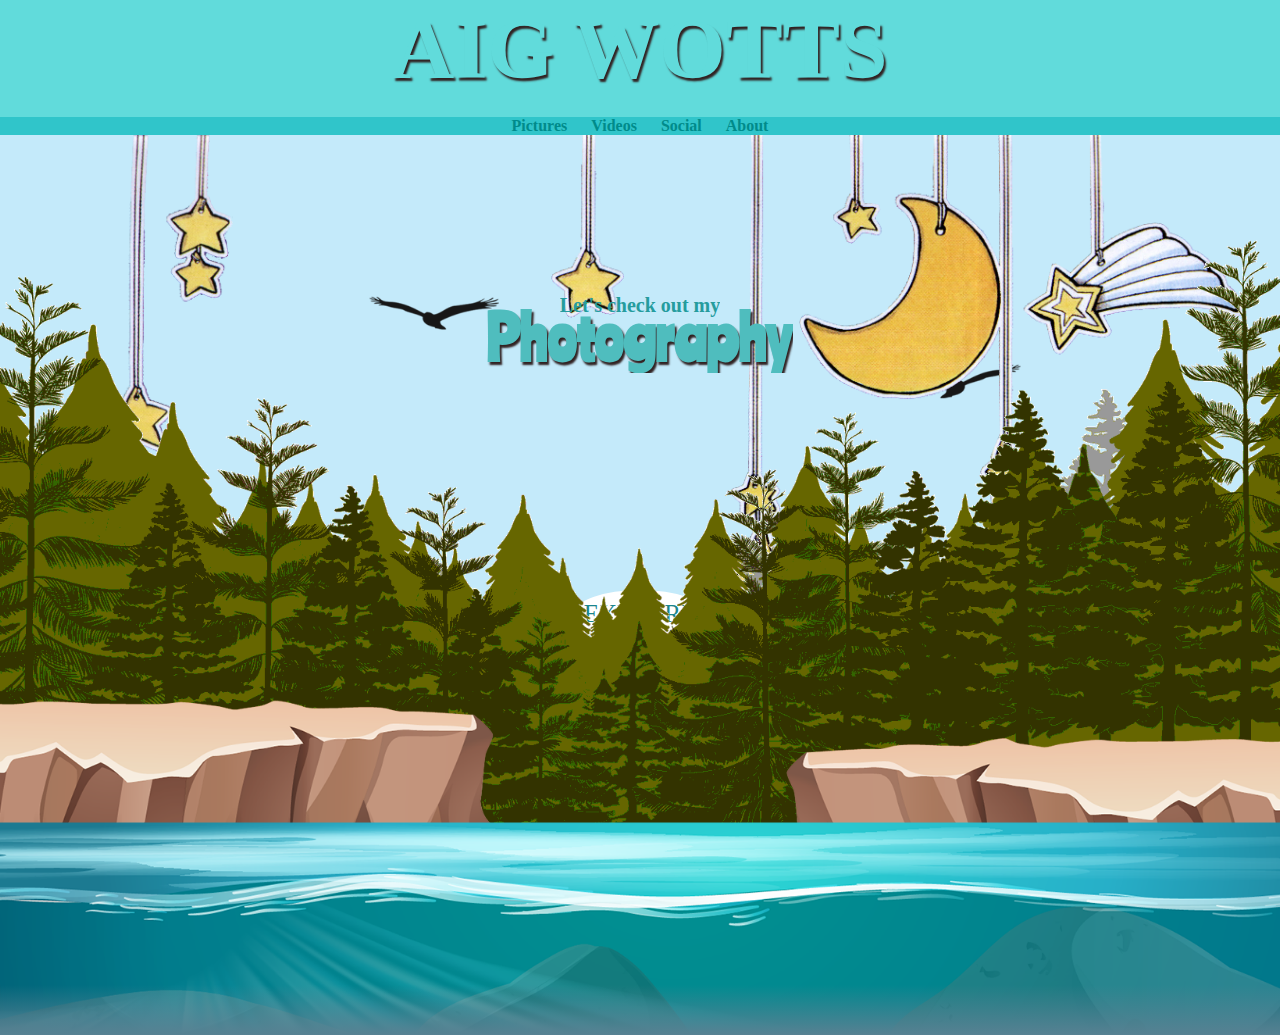
==== index.html @ 71dd504d "Update index.html" ====
<!DOCTYPE html>
<html lang="en">
<head>
    <meta charset="UTF-8">
    <link rel="stylesheet" href="https://unpkg.com/aos@next/dist/aos.css" />
    <meta name="viewport" content="width=device-width, initial-scale=1.0">
    <title>AIG WOTTS</title>
    <meta name="keywords" content="AIG WOTTS,aig wotts,aig,AIG,wotts,Abhinav Vashishth,Abhinav,Vashishth,abhinav vashishth,abhinav sharma,abhinav parwanoo">
    <link rel="icon" href="wottsaig.jpg">
    <link rel="stylesheet" href="css.css">
    <link href="https://cdn.jsdelivr.net/npm/bootstrap@5.0.0-beta3/dist/css/bootstrap.min.css" rel="stylesheet" integrity="sha384-eOJMYsd53ii+scO/bJGFsiCZc+5NDVN2yr8+0RDqr0Ql0h+rP48ckxlpbzKgwra6" crossorigin="anonymous">
    <script src="https://ajax.googleapis.com/ajax/libs/jquery/3.5.1/jquery.min.js"></script>

    </head>
<body onload="myFunction()">
    <div id="progressbar"> AIG WOTTS</div>
    <div id="load"></div>
    <div class="bannerover">
    <div class="banner"data-aos="fade-down">
        <video autoplay muted loop><source src="ha.mp4" type='video/mp4'></video>
        <h1>AIG WOTTS</h1>
</div>
</div>

    <section class="header-below" data-aos="fade-right">
        <nav class="head-below">
       <a href="#pics">Pictures</a>
        <a href="#videos">Videos</a>
        <a target="blank" href="https://homeabhinav.github.io">Social</a>
        <a href="#abouts">About</a>

        </nav>
    </section>
     <div id="explore" class="explore">
        <h3 id="texto">Let's check out my</h3>
        <h1 id="textos">Photography</h1>
        <img src="bird1.png" id="bird1">
        <img src="bird2.png" id="bird2">
        <img src="starmoon.png" id="stars">
        <img src="forest.png" id="forest">
        <img src="rocks.png" id="rocks">
        <img src="water.png" id="water">

    <a href="#carouselExampleControls" id="startexplore">EXPLORE</a>
    </div>
    <div id="allbody">
        <hr class="style-one">

    <div id="carouselExampleControls" class="carousel slide carousel-fade" data-bs-ride="carousel">
        <div class="carousel-inner">
          <div class="carousel-item active">
            <img id="carimg" src="starter.jpg" class="d-block w-100" alt="starter">
            <div class="carousel-caption d-none d-md-block">
        <h1>Abhinav Vashishth</h1>
        <p>Who is he?SCROLL DOWN TO FIND OUT;)</p>
      </div>
          </div>
          <div class="carousel-item">
            <img id="carimg" src="pinkblue.jpeg" class="d-block w-100" alt="prev">
            <div class="carousel-caption d-none d-md-block">
        <h2>@AW</h2>
        <p>PHOTOS & VIDEOS</p>
      </div>
          </div>
          <div class="carousel-item">
            <img id="carimg" src="kaith.jpg" class="d-block w-100" alt="next">
            <div class="carousel-caption d-none d-md-block">
        <h2>Scroll Down</h2>
        <p>Click on Content to Download</p>
      </div>
          </div>
        </div>
        <button class="carousel-control-prev" type="button" data-bs-target="#carouselExampleControls" data-bs-slide="prev">
          <span class="carousel-control-prev-icon" aria-hidden="true"></span>
          <span class="visually-hidden">Previous</span>
        </button>
        <button class="carousel-control-next" type="button" data-bs-target="#carouselExampleControls" data-bs-slide="next">
          <span class="carousel-control-next-icon" aria-hidden="true"></span>
          <span class="visually-hidden">Next</span>
        </button>
      </div>

    <main>
        <section id="pics" data-aos="fade-left">
            <h2>Pictures</h2>
            <div class="pic">
            <a target="blank" href="https://drive.google.com/uc?id=1CyRmzzvDWR45K_7ILArAIX4IiF8JtvHQ" download="billi.jpg"><img src="chotabillu.jpg" width="30%"alt="WireBird"></a>
            <a target="blank" href="https://drive.google.com/uc?id=1Q1M0BKP38jWpS2Y4mwDzlYBlDeFDb3bQ" download="spider.jpg"><img src="spidoo.jpg" width="30%"alt="WireBird"></a>
            <a target="blank" href="https://drive.google.com/uc?id=1FOXS-m12bhuT289lxURmfYrtjTxMRbZY" download="pinksquirrel.jpg"><img src="pinksquirrel.jpg" width="30%"alt="WireBird"></a>
            <hr>
            <a target="blank" href="https://drive.google.com/uc?id=1Gl2kBOgchvIc4CfJawJUGxwap4wM0yC9" download="darkybird.jpg"><img src="darkybird.jpg" width="30%"alt="WireBird"></a>
            <a target="blank" href="https://drive.google.com/uc?id=1Btkn8NwKK-355os0MA94cYXEN7eOMeNq" download="aww.jpg"><img src="squirrel.jpg" width="30%"alt="WireBird"></a>
            <a target="blank" href="https://drive.google.com/uc?id=1d4zoh6-JJiptgJADTBUHBL-vSK4uxO2g" download="skypink.jpg"><img src="skypink.jpg" width="30%"alt="WireBird"></a>
            <hr>
            <a target="blank" href="https://drive.google.com/uc?id=1ZwD2qgTBsHSRYy2rvaYkhuG6KOe6VRf4" download="orangy.jpg"><img src="orangy.jpg" width="30%"alt="WireBird"></a>
            <a target="blank" href="https://drive.google.com/uc?id=15GPOantanx4q5_lT0nFrAQOZFCKJx01I" download="aigshot.jpg"><img src="raghu.jpg" width="30%"alt="WireBird"></a>
            <a target="blank" href="https://drive.google.com/uc?id=1n1lQKLBFIjbwLDiL0qXoCPoBGbkPpks4" download="kasauliarmy.jpg"><img src="kasauliarmy.jpg" width="30%"alt="WireBird"></a>
            <hr>
            <a target="blank" href="https://drive.google.com/uc?id=1HpAPyOh9LsyN9IIv2tbsEU1tTnciN46I" download><img src="kingy.jpg" width="30%"alt="WireBird"></a>
            <a target="blank" href="https://drive.google.com/uc?id=1ptnd3M3_B6Zb3UUZx-HkUX0wiEywd_xs" download><img src="butterfly.jpg" width="30%"alt="WireBird"></a>
            <a target="blank" href="https://drive.google.com/uc?id=1LQ_x4xj3wMu4wl_9O5NmlnQ6_-p2cT5o" download="flower.jpg"><img src="fultru.jpg" width="30%"alt="WireBird"></a>
            <hr>
            <a target="blank" href="https://drive.google.com/uc?id=15d9UTmj7ItPbd-m5PEc3YDbgS6v8y8xo" download><img src="train.jpg" width="30%"alt="WireBird"></a>
            <a target="blank" href="https://drive.google.com/uc?id=1Gtd7CRr6HegHK0lquWFMY_LBXLr7HzOK" download><img src="billu.jpg" width="30%"alt="WireBird"></a>
            <a target="blank" href="https://drive.google.com/uc?id=1hJaM3iB06sYyfu5wcQrK-jQ6rMOGcswj" download><img src="lovebirds.jpg" width="30%"alt="WireBird"></a>
            <hr>
            <a target="blank" href="https://drive.google.com/uc?id=1yJyOKwa-YTiSPG2HF0-kIRpU5gPqkOMI" download><img src="kasauli.jpeg" width="30%"alt="WireBird"></a>
            <a target="blank" href="billu2.jpeg" download><img src="billu2.jpeg" width="30%"alt="WireBird"></a>
            <a target="blank" href="https://drive.google.com/uc?id=1yIZqbrvHlYGyE_3IeaeGrMuCDD-fHxvh" download><img src="parwanoo.jpeg" width="30%"alt="WireBird"></a>

            <hr>
                            <a target="blank" href="handsun.jpeg" download="foolsun.jpeg"><img src="foolsun.jpg" width="30%"alt="WireBird"></a>
            <a target="blank" href="handsun.jpeg" download="handsun.jpeg"><img src="handsun.jpeg" width="30%"alt="WireBird"></a>
            <a target="blank" href="ladybird.jpeg" download="ladybird.jpeg"><img src="ladybird.jpeg" width="30%"alt="WireBird"></a>
<hr>
       <h3>To download any of these pictures just click on them and save ;)</h3>
       </div>    
       <hr>
        </section>
    
        <section id="videos" data-aos="fade-right">
            <h2><u>Videos</u><br></h2>
            <h3>Intros:</h3>
            <a target="blank" href="https://drive.google.com/uc?id=1UuOmTb9QQS5cb3zcOu6jv7bhUiV3O6oC" download="video.mp4"><video src="intro.mp4" width="45%" alt="video" controls></video></a>
            <a target="blank" href="https://drive.google.com/uc?id=1fCiMEH40PnkmjuO3MzomWqmYHUXijvej" download="video.mp4"><video src="localtrain.mp4" width="45%" alt="video" controls></video></a>
            <a target="blank" href="2.mp4" download="video.mp4"><video src="2.mp4" width="80%" alt="video" controls></video></a>
            <div class="rells" data-aos="fade-left">
            <h3>Reels:</h3>
     <a target="blank" href="loop1.mp4" download="loop1.mp4"><video src="loop1.mp4" width="45%" height="400px" alt="reels" controls></video></a>
     <a target="blank" href="ig.mp4" download="ig.mp4"><video src="ig.m4v" width="45%" height="400px" alt="reels" controls></video></a>
     <a target="blank" href="kasauli.mp4" download="kasauli.mp4"><video src="kasauli.mp4" width="45%" height="400px" alt="reels" controls></video></a>
     <a target="blank" href="sea.mp4" download="sea.mp4"><video src="sea.mp4" width="45%" height="400px" alt="reels" controls></video></a>
     <a target="blank" href="style.mp4" download="style.mp4"><video src="style.mp4" width="45%" height="400px" alt="reels" controls></video></a>
     <a target="blank" href="lady.mp4" download="lady.mp4"><video src="lady.mp4" width="45%" height="400px" alt="reels" controls></video></a>
     <a target="blank" href="fantasy.mp4" download="fantasy.mp4"><video src="fantasy.mp4" width="45%" height="400px" alt="reels" controls></video></a>
     <a target="blank" href="newmotivation.mp4" download="newmotivation.mp4"><video src="newmotivation.mp4" width="45%" height="400px" alt="reels" controls></video></a>

            </div>
     <br><h3>To download any of these videos just click on them and save ;)</h3><br><hr>
     <div class="youtubes" data-aos="fade-right">
     <h2>Some of my Youtube Videos</h2>
     <iframe width="560" height="315" src="https://www.youtube.com/embed/MYAHJVFfav4" frameborder="0" allow="accelerometer; autoplay; clipboard-write; encrypted-media; gyroscope; picture-in-picture" allowfullscreen></iframe>
         <iframe width="560" height="315" src="https://www.youtube.com/embed/SNi74eahYk8" frameborder="0" allow="accelerometer; autoplay; clipboard-write; encrypted-media; gyroscope; picture-in-picture" allowfullscreen></iframe>
     <iframe width="560" height="315" src="https://www.youtube.com/embed/kbx3RDlYbJ8" frameborder="0" allow="accelerometer; autoplay; clipboard-write; encrypted-media; gyroscope; picture-in-picture" allowfullscreen></iframe>
    </div>
     <br>
<br>

    
    </section>
    <hr id="abouts" class="style-one">  
  
    <section id="about" data-aos="zoom-in">
    <div id="container-out">
        <div id="card-out">
            
            <div class="contento">
                <h2>Abhinav Vashishth</h2>
                <p>Capturing some amazing shots and sharing them here on this site ,feel free to download by clicking on them :)</p>
            </div>
            <img src="standup.png">
        
        <div class="contbut">
                <a href="#contact"><span>Contact</span></a>
            </div>
            </div>
        </div>
            

        
        </section>
    </main>
<div id="contact">
    <div class="contactcont">
        <h2><u>CONTACT</u></h2>
        <div class="row100">
            <div class="col">
                <div class="inputBox">
                    <input type="text" name="" required>
                    <span class="name">First Name</span>
                    <span class="line"></span>
                    <span class="indicator">FirstName</span>
                </div>
            </div>
                <div class="col">
                    <div class="inputBox">
                        <input type="text" name="" required>
                        <span class="name">Last Name</span>
                        <span class="line"></span>
                        <span class="indicator">LastName</span>

                    </div>
                </div>
        </div>
        <div class="row100">
            <div class="col">
                <div class="inputBox">
                    <input type="email" name="" required>
                    <span class="text">Email</span>
                    <span class="line"></span>
                    <span class="indicator">Email</span>

                </div>
            </div>
                <div class="col">
                    <div class="inputBox">
                        <input type="text" name="" required>
                        <span class="text">Phone Number</span>
                        <span class="line"></span>
                        <span class="indicator">Mobile</span>

                    </div>
                </div>
        </div>
        
            <div class="row100">
                <div class="col">
                    <a href="#" id='contsend'><span>SEND</span></a>
                    </div>
                    </div>

    </div>
</div>


    <footer>
        <span>
            <a target="blank" href="https://www.youtube.com/watch?v=1jp0iWbidRw">| ~ <img src="https://assets.stickpng.com/images/580b57fcd9996e24bc43c545.png" alt="subscribe" width="5%"> ~ |</a>
            <a href="#about"> ~ <img src="https://drive.google.com/uc?id=1eDi3cYv-VvO1gUEGiMAiyKmxf_lSRZwe" alt="about us" width="5%">  ~ </a>
            <a target="blank" href="https://www.instagram.com/wotts__aig/"> | ~ <img src="https://assets.stickpng.com/images/580b57fcd9996e24bc43c521.png" alt="insta" width="4%"> ~ |</a>
        </span>
    </footer>
        <marquee>SUPPORT&emsp;| &emsp; THANKS FOR VISITING &emsp; |  &emsp;SHARE</marquee>
    </div>  
    <script src="https://unpkg.com/aos@next/dist/aos.js"></script>
    <script>
        var preloader=document.getElementById('load');
        function myFunction(){
            preloader.style.display='none';
        }

      AOS.init({
          duration:2000,
          offset:-75,
      }
      );
    </script>
    <script src="https://cdn.jsdelivr.net/npm/bootstrap@5.0.0-beta3/dist/js/bootstrap.bundle.min.js" integrity="sha384-JEW9xMcG8R+pH31jmWH6WWP0WintQrMb4s7ZOdauHnUtxwoG2vI5DkLtS3qm9Ekf" crossorigin="anonymous"></script>
    <script src="https://cdn.jsdelivr.net/npm/@popperjs/core@2.9.1/dist/umd/popper.min.js" integrity="sha384-SR1sx49pcuLnqZUnnPwx6FCym0wLsk5JZuNx2bPPENzswTNFaQU1RDvt3wT4gWFG" crossorigin="anonymous"></script>
    <script src="https://cdn.jsdelivr.net/npm/bootstrap@5.0.0-beta3/dist/js/bootstrap.min.js" integrity="sha384-j0CNLUeiqtyaRmlzUHCPZ+Gy5fQu0dQ6eZ/xAww941Ai1SxSY+0EQqNXNE6DZiVc" crossorigin="anonymous"></script>
<script>
    $(document).ready(function(){
        $('#allbody').hide()
        $('#contact').hide()
        $('#contsend').click(function(){
            $("#contact").hide()
        })
        $("#startexplore").click(function(){
            $('#allbody').show(100)
        })
        $(".contbut").click(function(){
            $('#contact').toggle(2000)
        })
        $('#progressbar').hide()
        $("#startexplore").click(function(){
            $('#progressbar').show(200)
        })
    })
</script>
    <script>
    let text=document.getElementById("texto");
    let textos=document.getElementById("textos");    
    let stars=document.getElementById("stars");
    let bird1=document.getElementById("bird1");
    let bird2=document.getElementById("bird2");
    let forest=document.getElementById("forest");
    let water=document.getElementById("water");
    let rocks=document.getElementById("rocks");
    let explorebut=document.getElementById("startexplore");
    window.addEventListener('scroll',function(){
        let value=window.scrollY;
        stars.style.top=value * -0.8+'px';
        forest.style.top=value * -0.1+'px';
        text.style.top=50+value * 0.5+'%';
        textos.style.top=47+value * 0.5+'%';
        bird1.style.top=value*-1.5+'px';
        bird1.style.left=value*2+'px';
        bird2.style.top=value*-1.5+'px';
        bird2.style.left=value*-5+'px';
        explorebut.style.top=200+ value *-0.1+'px';
    })

    </script>
    <script>
       $(window).scroll(function(){
           var scroll=$(window).scrollTop(),
           dh=$(document).height(),
           wh=$(window).height();
           scrollPercent=(scroll / (dh-wh))*100;
           $('#progressbar').css('width',scrollPercent+'%');

       })
   </script>
    </body>
</html>
---- css.css ----
@import url('https://fonts.googleapis.com/css2?family=Ranchers&family=Rancho&display=swap');
*{
    margin:0;
    padding:0;
    box-sizing: border-box;
overflow: auto;

}
body{
    overflow: hidden;
width: 100%;
position: absolute;
z-index: 10000;
}
header h1{
    font-family: 'Ranchers', cursive;
    overflow: hidden;
}
.header{
    background-color:rgb(65, 226, 226);
    text-align: center;
    color:rgb(221, 107, 107);
    font-size: 25px;
    margin: 0px;
    padding: 5px;
    }
    #load{
        width: 100%;
        position: fixed;
        display: flex;
        z-index: 99999;
        align-items: center;
        text-align: center;
        height: 100%;
        background:rgb(255, 255, 255) url('11.gif') center;
        background-repeat: no-repeat;

    }
    h2{
        font-family: 'Times New Roman', Times, serif;
        text-shadow: 1px 1px 1px rgb(49, 34, 34);
    }
    h1{
        font-family: fantasy;
        margin:0px;
        text-shadow: 2px 3px 2px rgb(49, 34, 34);
    }
    .header-below nav a{
        color: darkcyan;
        border-radius: 50px;
        transition: 1s;
    }
    .header-below nav a:hover{
        background-color: rgb(18, 128, 28);
        color: blanchedalmond;
        font-size: 15px;
        transition: 1s;
    }
    body{
        margin: 0;
        background-color: rgb(190, 236, 190);
        transition: 5s;
    }
    .wotts{
        border-radius: 50px;
    }
    .header-below{
        background-color: rgb(48, 197, 202);
        font-family: Georgia, 'Times New Roman', Times, serif;
        text-align: center;
        font-weight: 700;
    
       
    }
    .head-below{
        transition: 0.5s;

    }
    .head-below:hover{
        transition: 0.5s;
    }
    .header-below:hover{
        background-color: rgb(106, 218, 106);
        font-size: 20px;
        font-weight: bold;
    }
    nav a {
        text-decoration: none;
        padding: 10px;
        text-align: center;
       
      
    }
   /* #start{
        text-align: center;
        font-size: 400%;
        background-color: aqua;
        color: rgb(172, 130, 219);
        font-family: fantasy;
        text-shadow: 2px 2px 2px black;
    }*/
    
    #pics{
        text-align: center;
        text-shadow: rgb(29, 46, 29);
        color: rgb(58, 75, 92);
        background-color:rgb(144, 243, 243);
        text-indent: 10px;
        font-family: cursive;
        transition: 1s;
    }
    #pics:hover{
        background-color: rgb(206, 250, 162);
        transition: 2s;
    }
    #pics img{
        transition: 1s;
        border-radius: 50%;
    }
    #pics img:hover{
        width: 34%;
        border-radius: 0%;
        transition: 1s;
    }
    /*mobile*/
    @media screen and (max-width: 600px) {
        #load {
          width: 100%;
          
        }
      }
   
    @media screen and (min-width: 1024px) and (max-height: 1310px) {
        /* Laptop */
      
        #carimg{
            height: 430px;
        }
        
    }
    #videos{
        color: midnightblue;
        background-color:rgb(159, 247, 247);
        font-family: cursive;
        text-align: center;
        transition: 2s;
    }
    #videos:hover{
        background-color: rgb(253, 211, 194);
        transition: 2s;
    }
    footer{
        background-color: rgb(86, 202, 202);
        font-family: cursive;
        font-weight: bold;
        text-align: center;
        transition: 2s;
    }
    footer:hover{
        background-color: rgb(231, 133, 133);
        transition: 3s;
    }
    #about{
        background: linear-gradient(180deg,rgb(196, 234, 250),white);
        text-align: center;
        align-items: center;
        border-radius: 10%;
        justify-content: center;
        color: rgb(73, 105, 105);
        transition: 1s;
        display: flex;
        
    }
    #about:hover{
        background-color: rgb(224, 243, 179);
        transition: 1s;
        border-radius: 0;
    }
    #explore{
        background-color: rgb(196, 234, 250);
        overflow: hidden;
        width: 100%;
            position: relative;
        min-height: 100vh;
        display: flex;
        justify-content: center;
        align-items: center;
        margin: 0px;
    }
    
    #explore::before{
        content: '';
        position: absolute;
        bottom: 0;
        left: 0;
        width: 100%;
        height: 50px;
        z-index: 10;
        background: linear-gradient(to top,#578192,transparent);
    }
    #explore h3{
        z-index: 11;
        position: absolute;
        color: rgb(37, 156, 158);
        text-align: center;  
        font-size: 20px;
        font-family: fantasy; 
        transform: translateY(-280px);

 }

 #explore h1{
     overflow: hidden;
     z-index: 11;
     position: absolute;
     transform: translateY(-250px);
     font-size: 60px;
     color: rgb(79, 189, 190);
     font-family: 'Ranchers', cursive;
    }
  
    #explore img{
position: absolute;
z-index: 2;
top: 0;
left: 0;
width: 100%;
height: 100%;
pointer-events: none;
object-fit: cover;
    }

    #about h4{
        overflow: hidden;
        font-family: 'Ranchers', cursive;

    }
.card-out{
    
    display: flex;
       align-items: center;
       justify-content: center;
       text-align: center;
       min-height: 100vh;
       background: rgb(236, 151, 151);
   }
   .card{
       position: relative;
       width: 95%;
       height: 400px;
      overflow: hidden;
       align-items: center;
       justify-content: center;
       background: rgb(115, 205, 211);
       transform-style: preserve-3d;
       transform: perspective(1000px);
       box-shadow:10px 20px 40px rgba(0, 0, 0, 0.25);
       transition: 1s;
   }
   .card .details{
       overflow: hidden;
       position: absolute;
       top: 0;
       width: 100%;
       height: 100%;
       padding: 20px;
       display: flex;
       justify-content: center;
       align-items: center;
   }
   .card .details .content{
       display: flex;
       justify-content: center;
       align-items: center;
       overflow: hidden;
       flex-direction: column;
   }
   
   .card .details .content h2 span{
       overflow: hidden;
       color: rgb(0, 0, 0);
       overflow: hidden;
       font-family: 'Ranchers', cursive;
       font-size: 0.8em;

   }
   .card .imgBox{position: relative;
    width: 100%;
    overflow: hidden;
    height: 100%;
    transform-origin: right;
    box-shadow:10px 20px 40px rgba(0, 0, 0, 0.25);

    transform-style: preserve-3d;
    background: black;
    transition: 1s;
    z-index: 1;
   }
   .card:hover{
       transform: translateX(10%);
   }
   .card:hover .imgBox{
       transform: rotateY(-180deg);
   }
   .card .imgBox img{
       position:absolute;
       top: 0;
       left: 0;
       object-fit: cover;
       transform-style: preserve-3d;
       width: 100%;
       height: 100%;
       backface-visibility: hidden;
   }
   .card .imgBox img :nth-child(2){
       transform: rotateY(180deg);
   }
   #container-out{
       position: relative;
       margin: 20px;
       display: flex;
       background: rgb(2,0,36);
background: linear-gradient(356deg, rgba(2,0,36,1) 0%, rgba(255,255,255,0.3626401244091386) 0%, rgba(30,112,143,0.7323880235688025) 100%);
        justify-content: center;
       align-items: center;
       border-radius: 0%;
       transition: 5s;
   }
   #container-out:hover{
       border-radius: 25%;
       transition: 5s;
       background: linear-gradient(90deg,rgb(238, 116, 116),white);
   }

   #container-out #card-out{
       overflow: hidden;
       border-radius: 50%;
       position: relative;
       width: 1000px;
       height: 600px;
       margin: 5%;
       display: flex;
       justify-content: flex-start;
       align-items: center;
       transition: 1s;
       background: linear-gradient(45deg,rgb(224, 167, 129),rgb(69, 69, 122));
   }
   #container-out #card-out:hover{ 
border-radius: 0%;   
width: 1400px;
transition: 1s;

}
   #container-out #card-out img{
       position: absolute;
       height: 500px;
       left: 50%;
       transform: translateX(-50%);
       transition: 1.5s;

   }
  
   #container-out #card-out:hover img{
       left: 85%;
       height: 650px;

}

#container-out #card-out .contento{
    position: relative;
    width: 50%;
    opacity: 0.3;
    left: 20%;
    transition: 0.5s;

}
#container-out #card-out:hover .contento{
    left: 5%;
    opacity: 1;
    visibility: visible;
    font-size: large;
}
#container-out #card-out .contento h2{
    color: wheat;
    overflow: hidden;
    text-transform: uppercase;
    font-size: 1.5em;
    line-height: 1em;

}
#container-out #card-out .contento p{
    color: white;
font-family: cursive;
}


/* Gradient color1 - color2 - color1 */

hr.style-one {
    border: 0;
    height: 0;
    margin: 2px;
    padding: 0;

    background: #333;
    background-image: linear-gradient(to right, #ccc, #333, #ccc);
}
.contbut{
    height: 40px;
    width: 80px;
    display: flex;
    position: absolute;
    bottom: 15%;
    opacity: 0;
    transition: 1s;
align-items:center;
justify-content: center;
    border-radius: 50%;
    background-color: white;

}
.contbut:hover{
    background-color: black;
}
#container-out:hover .contbut{
    opacity: 1;
    left: 26%;
    transition: 5s ease-in;
    
}
.contbut a{
    position: relative;
    display: inline-flex;
    text-decoration: none;
    transition: 0.5s;
    color: black;
    font-family: 'Ranchers', cursive;

}
.contbut a:hover{
    color: white;
}
.contbut a span{
    position: relative;
    z-index: 1;
}
#contact{
    display: flex;
    justify-content: center;
    align-items: center;
    min-height: 100vh;
    background: linear-gradient(0deg,rgb(238, 116, 116),white);
}
.contactcont{
    width: 80%;
    padding: 20px;
}
.contactcont h2{
    width: 100%;
    font-size: 36px;
    font-family:"Ranchers",cursive;
    text-align: center;
    margin-bottom: 10px;
color: #1b858d;
overflow: hidden;
}
.contactcont .row100{
    position: relative;
    width: 100%;
    display: grid;
    grid-template-columns: repeat(auto-fit,minmax(300px,1fr));

}
.contactcont .row100 .col{
    position: relative;
    width: 100%;
    padding: 0 10px;
    margin: 30px 0 10px;
    transition: 0.5s;
}
.contactcont .row100 .inputBox{
    position: relative;
    width: 100%;
    height: 40px;
    color: #1b858d;

}
.contactcont .row100 .inputBox input,
.contactcont .row100 .inputBox .textarea textarea{
position: absolute;
width: 100%;
height: 100%;
background: transparent;
box-shadow: none;
border: none;
outline: none;
font-size: 18px;
padding: 0 10px;
z-index: 1;
color: rgb(253, 180, 192);
}
.contactcont .row100 .inputBox .text{
position: absolute;
top: 0;
left: 0;
line-height: 40px;
font-size: 20px;
padding: 0 10px;
display: block;
transition: 0.5s;
pointer-events: none;

}
.contactcont .row100 .inputBox input:valid + .text,
.contactcont .row100 .inputBox input:focus + .text{
    top: -35px;
    left: -10px;

}
.contactcont .row100 .inputBox .line{
    position: absolute;
    bottom: 0;
    display: block;
    width: 100%;
    height: 2px;
    background: #1b858d;
    transition: 0.5s;
    border-radius: 2px;
    pointer-events: none;
}
.contactcont .row100 .inputBox input:valid ~ .line,
.contactcont .row100 .inputBox input:focus ~ .line{
    height: 100%;

}

.contactcont .row100 .inputBox .textarea{
    position: relative;
    width: 100%;
    height: 100px;
    padding: 10px 0;

}
.contactcont .row100 .inputBox .textarea textarea{
    height: 100%;
    resize: none;
    
}
.contactcont .row100 .inputBox textarea:valid + .text,
.contactcont .row100 .inputBox textarea:focus + .text{
    top: -35px;
    left: -10px;
}
.contactcont .row100 .inputBox textarea:valid ~ .line,
.contactcont .row100 .inputBox textarea:focus ~ .line{
    height: 100%;
}
#contsend{
    position: relative;
    border: 0;
    border: 0px solid pink;
    display: inline-block;
    padding: 15px 30px;
    background: #1b858d;
    text-decoration: none;
    color: pink;
    font-size: 20px;
    transition: 2s ease-in-out;
}
#contsend:hover{
    font-size: 30px;
    transition: 0.5s ease-in-out;
    border: 10px solid pink;
}
.indicator{
    position: absolute;
    top: 35%;
    width: 100px;
    right: 15%;
    transition: 2s ease-in-out;
    height: 20px;
    visibility: hidden;
    background: rgb(252, 190, 200);
    opacity: 0;
    border-radius: 50%;
    font-size: 15px;
    text-align: center;
    align-items: center;
    justify-content: center;
}
.inputBox:hover .indicator{
    opacity: 1;
    transition: 2s ease-in-out;
    visibility: visible;
}


#startexplore{
    position: absolute;
    top: 50%;
    margin: 5px;
    padding: 10px;
    background-color: white;
    color: #1b858d;
    border-radius: 100%;
    text-decoration: none;
    transition: 1s ease-in-out;
    font-size: 25px;
    font-family: fantasy;
}
#startexplore:hover{
    transition: 1s ease-in-out;
    color: white;
    background-color: #1b858d;

}
::-webkit-scrollbar{
    height: 0;
    width: 0;

}
#progressbar{
    position: fixed;
    top: 0;
    text-align: center;
    font-family: 'Ranchers', cursive;
    font-size: 10px;
    color: rgb(221, 107, 107);
    z-index: 101201201;
    width: 100%;
    height: 15px;
    border-radius: 25px;
    background: linear-gradient(to right,rgb(144, 186, 235),pink,rgb(216, 255, 193));
}
.banner{
    position: relative;
    width: 100%;
    height: 13vh;
    display: flex;
    overflow: hidden;
    justify-content: center;
    align-items: center;
    border-radius: 38%;
}
.bannerover{
    background-color: rgb(97, 219, 219);
    color: rgb(97, 219, 219);
}
.banner:hover{
    border-radius: 0%;
}
.banner video{
    position: absolute;
    top: 0;
    left: 0;
    width: 100%;
    height: 100%;
    object-fit: cover;
}
.banner h1{
    position: absolute;
    top: 0;
    left: 0;
    width: 100%;
    height: 100%;
    background:transparent;
    color: rgb(97, 219, 219);
    font-size: 9.5vh;
    text-align: center;
    mix-blend-mode: screen;
}
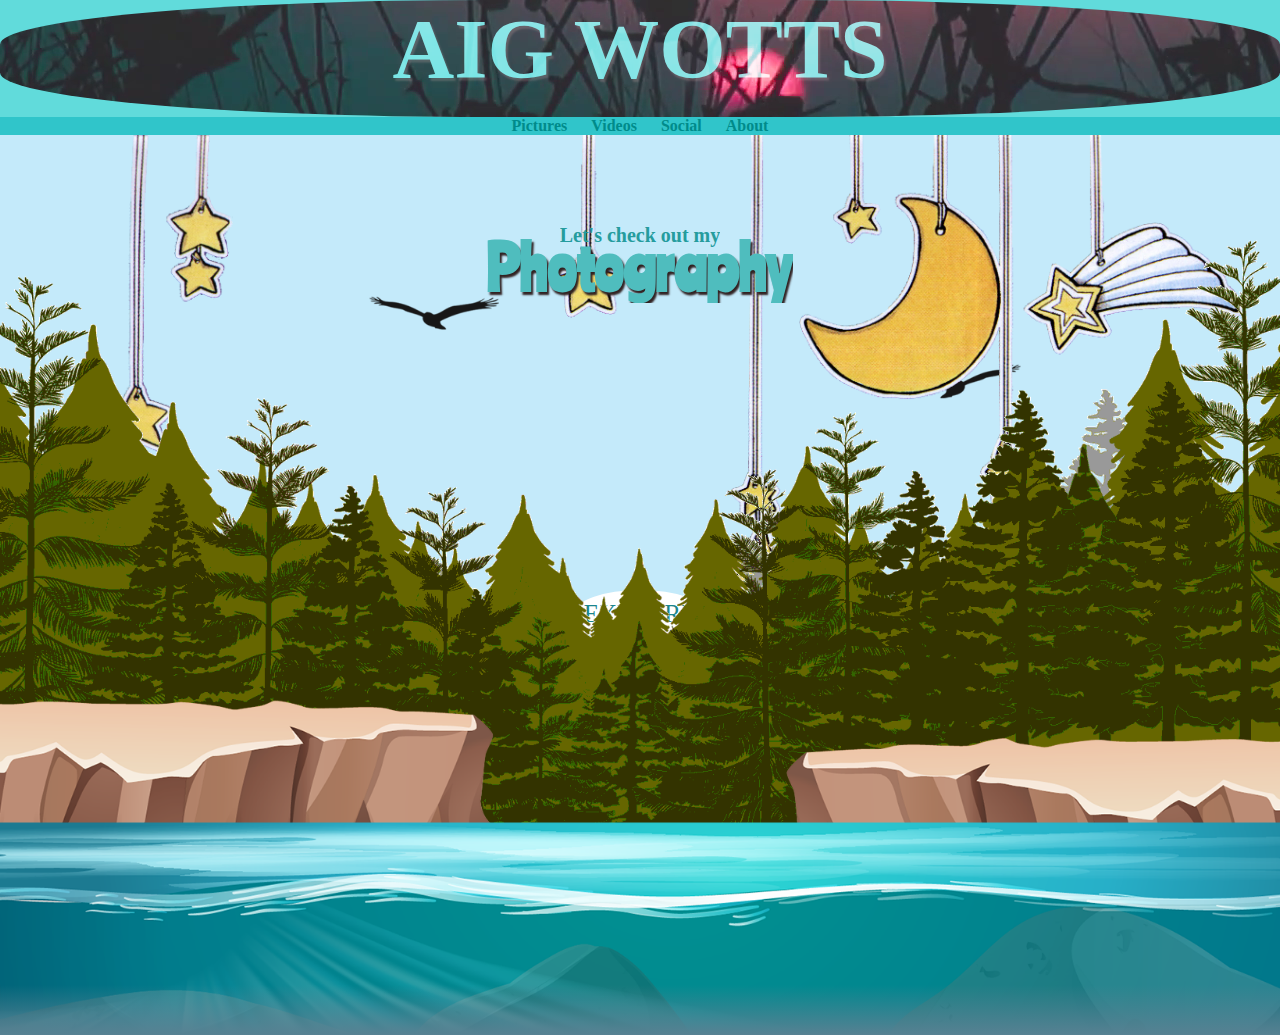
==== commit 7f8b7330: "Update index.html" ====
--- a/index.html
+++ b/index.html
@@ -17,7 +17,7 @@
     <div id="load"></div>
     <div class="bannerover">
     <div class="banner"data-aos="fade-down">
-        <video autoplay muted loop><source src="ha.mp4" type='video/mp4'></video>
+        <video autoplay muted loop><source src="sunriseset.mp4" type='video/mp4'></video>
         <h1>AIG WOTTS</h1>
 </div>
 </div>
--- a/css.css
+++ b/css.css
@@ -205,7 +205,7 @@
         text-align: center;  
         font-size: 20px;
         font-family: fantasy; 
-        transform: translateY(-280px);
+        transform: translateY(-350px);
 
  }
 
@@ -213,7 +213,7 @@
      overflow: hidden;
      z-index: 11;
      position: absolute;
-     transform: translateY(-250px);
+     transform: translateY(-320px);
      font-size: 60px;
      color: rgb(79, 189, 190);
      font-family: 'Ranchers', cursive;
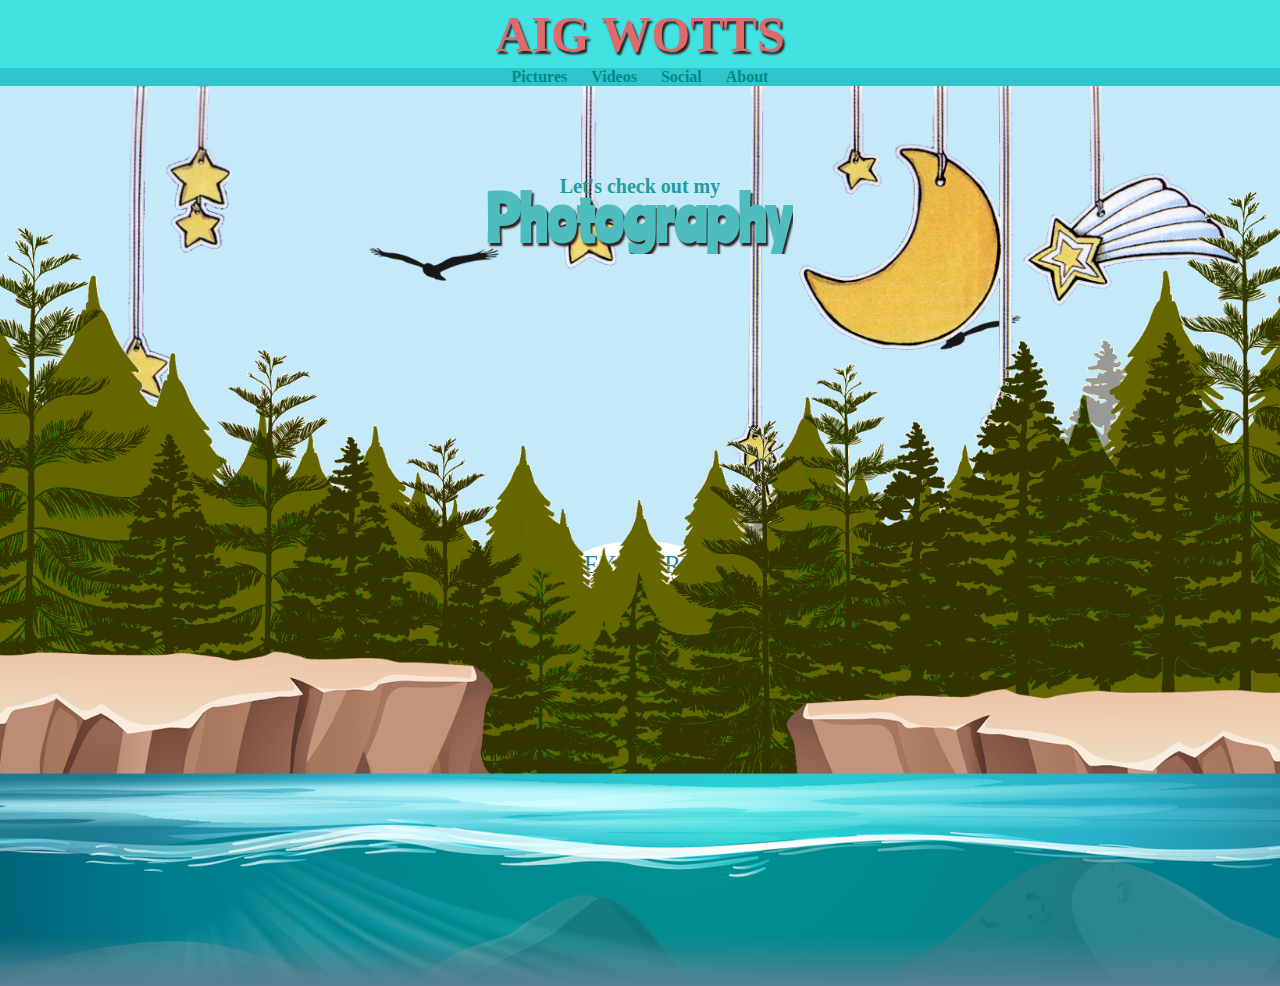
==== commit 5c380472: "Update index.html" ====
--- a/index.html
+++ b/index.html
@@ -15,12 +15,9 @@
 <body onload="myFunction()">
     <div id="progressbar"> AIG WOTTS</div>
     <div id="load"></div>
-    <div class="bannerover">
-    <div class="banner"data-aos="fade-down">
-        <video autoplay muted loop><source src="sunriseset.mp4" type='video/mp4'></video>
+   <div class="header">
         <h1>AIG WOTTS</h1>
-</div>
-</div>
+    </div>
 
     <section class="header-below" data-aos="fade-right">
         <nav class="head-below">
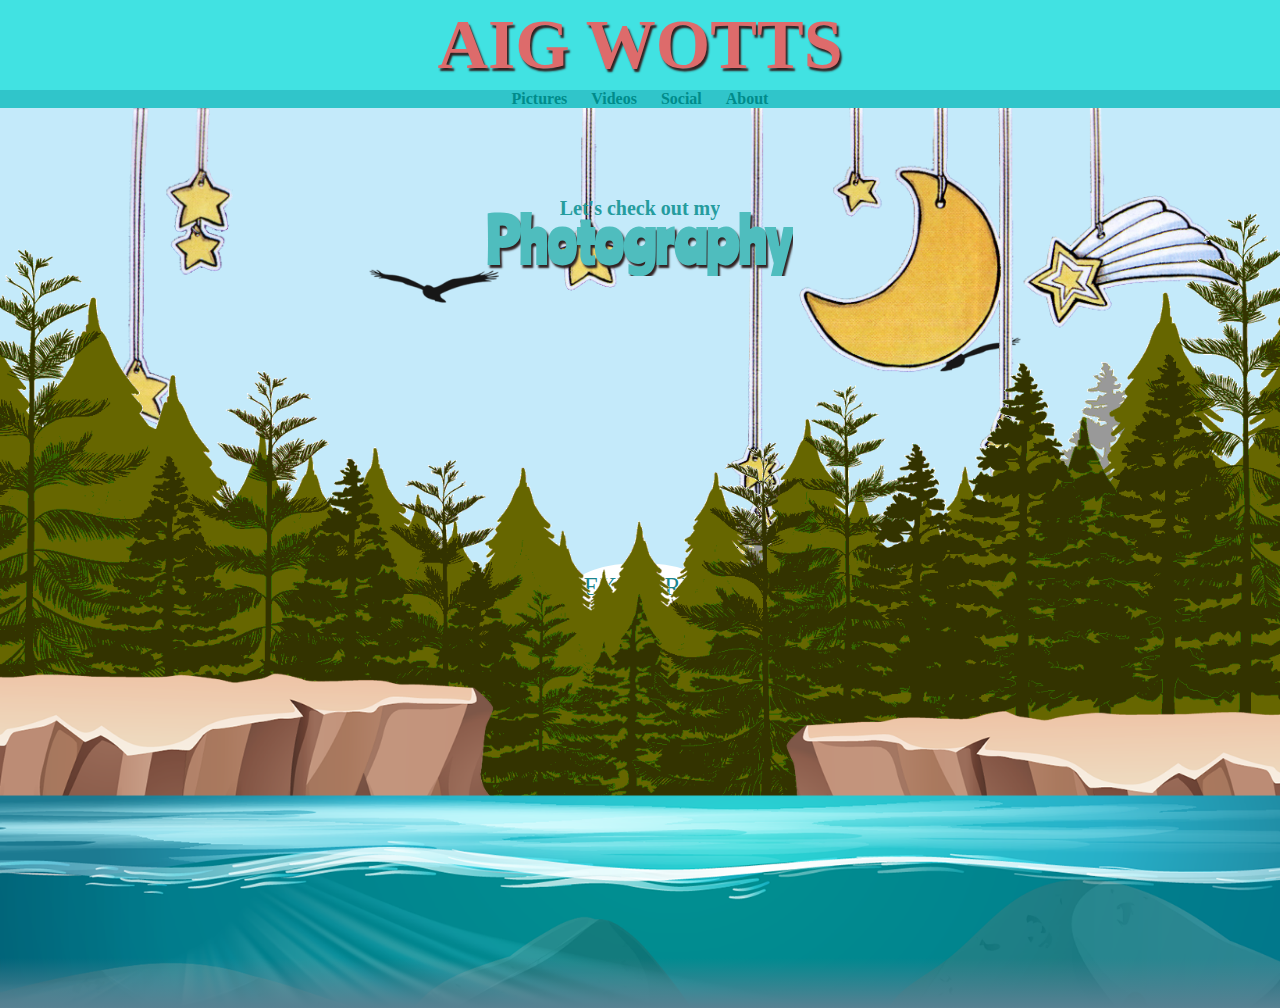
==== commit 8a68f1e7: "Update index.html" ====
--- a/index.html
+++ b/index.html
@@ -106,6 +106,10 @@
             <a target="blank" href="https://drive.google.com/uc?id=1yIZqbrvHlYGyE_3IeaeGrMuCDD-fHxvh" download><img src="parwanoo.jpeg" width="30%"alt="WireBird"></a>
 
             <hr>
+            <a target="blank" href="mutterfly.jpeg" download><img src="mutterfly.jpeg" width="30%"alt="WireBird"></a>
+            <a target="blank" href="chand.jpg" download><img src="chand.jpeg" width="30%"alt="WireBird"></a>
+            <a target="blank" href="kesauligaov.jpeg" download><img src="kesauligaov.jpeg" width="30%"alt="WireBird"></a>
+<hr>
                             <a target="blank" href="handsun.jpeg" download="foolsun.jpeg"><img src="foolsun.jpg" width="30%"alt="WireBird"></a>
             <a target="blank" href="handsun.jpeg" download="handsun.jpeg"><img src="handsun.jpeg" width="30%"alt="WireBird"></a>
             <a target="blank" href="ladybird.jpeg" download="ladybird.jpeg"><img src="ladybird.jpeg" width="30%"alt="WireBird"></a>
--- a/css.css
+++ b/css.css
@@ -20,7 +20,7 @@
     background-color:rgb(65, 226, 226);
     text-align: center;
     color:rgb(221, 107, 107);
-    font-size: 25px;
+    font-size: 35px;
     margin: 0px;
     padding: 5px;
     }
@@ -632,40 +632,3 @@
     border-radius: 25px;
     background: linear-gradient(to right,rgb(144, 186, 235),pink,rgb(216, 255, 193));
 }
-.banner{
-    position: relative;
-    width: 100%;
-    height: 13vh;
-    display: flex;
-    overflow: hidden;
-    justify-content: center;
-    align-items: center;
-    border-radius: 38%;
-}
-.bannerover{
-    background-color: rgb(97, 219, 219);
-    color: rgb(97, 219, 219);
-}
-.banner:hover{
-    border-radius: 0%;
-}
-.banner video{
-    position: absolute;
-    top: 0;
-    left: 0;
-    width: 100%;
-    height: 100%;
-    object-fit: cover;
-}
-.banner h1{
-    position: absolute;
-    top: 0;
-    left: 0;
-    width: 100%;
-    height: 100%;
-    background:transparent;
-    color: rgb(97, 219, 219);
-    font-size: 9.5vh;
-    text-align: center;
-    mix-blend-mode: screen;
-}
